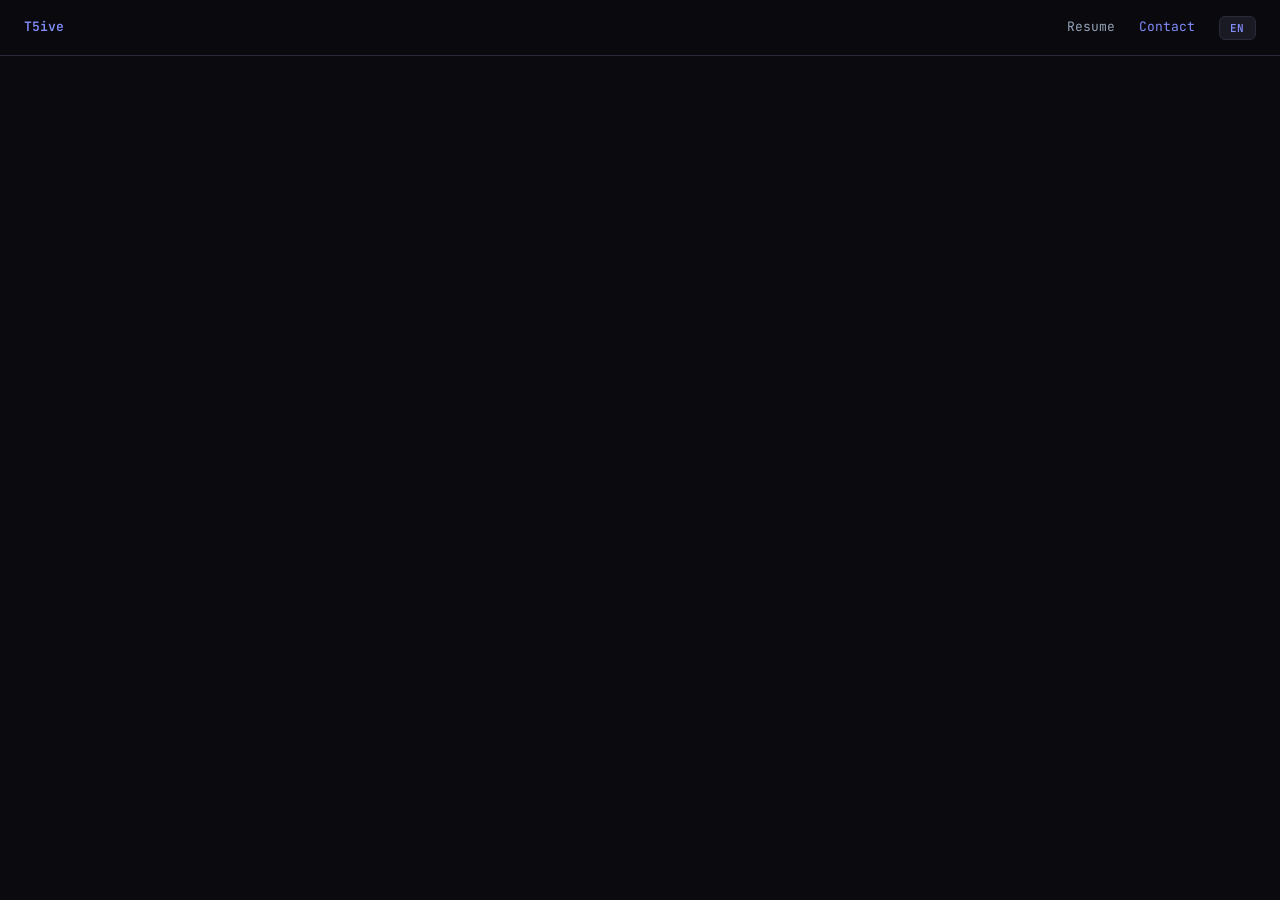
==== index.html @ d62b1da8 "Updates" ====
<!doctype html>
<html lang="en">
  <head>
    <meta charset="UTF-8" />
    <link rel="icon" type="image/svg+xml" href="/favicon.svg" />
    <meta name="viewport" content="width=device-width, initial-scale=1.0" />
    <title>Tuntitep Thaitrong — Backend Software Engineer</title>
    <script>
      // Restore path from 404.html redirect
      (function() {
        var params = new URLSearchParams(window.location.search);
        var p = params.get('p');
        if (p) {
          var q = params.get('q') || '';
          params.delete('p');
          params.delete('q');
          var rest = params.toString();
          window.history.replaceState(null, '',
            p + (q ? decodeURIComponent(q) : '') + (rest ? '?' + rest : '') + window.location.hash
          );
        }
      })();
    </script>
    <script type="module" crossorigin src="/assets/index-CTC1BdEz.js"></script>
    <link rel="stylesheet" crossorigin href="/assets/index-IvMr26fl.css">
  </head>
  <body>
    <div id="root"></div>
  </body>
</html>
---- assets/index-IvMr26fl.css ----
@import "https://fonts.googleapis.com/css2?family=Inter:wght@300;400;500;600;700;800&family=JetBrains+Mono:wght@400;500&display=swap";*,:before,:after{box-sizing:border-box;margin:0;padding:0}:root{--bg:#0a0a0f;--surface:#111118;--surface2:#1a1a24;--border:#2a2a3a;--accent:#6366f1;--accent2:#818cf8;--accent-glow:#6366f126;--text:#e2e8f0;--text-muted:#94a3b8;--text-dim:#64748b;--green:#10b981;--blue:#3b82f6;--purple:#a855f7;--orange:#f97316;--pink:#ec4899;--teal:#14b8a6}html{scroll-behavior:smooth}body{background:var(--bg);color:var(--text);-webkit-font-smoothing:antialiased;font-family:Inter,sans-serif;line-height:1.6}::-webkit-scrollbar{width:6px}::-webkit-scrollbar-track{background:var(--bg)}::-webkit-scrollbar-thumb{background:var(--border);border-radius:3px}::-webkit-scrollbar-thumb:hover{background:var(--accent)}#root{min-height:100vh}
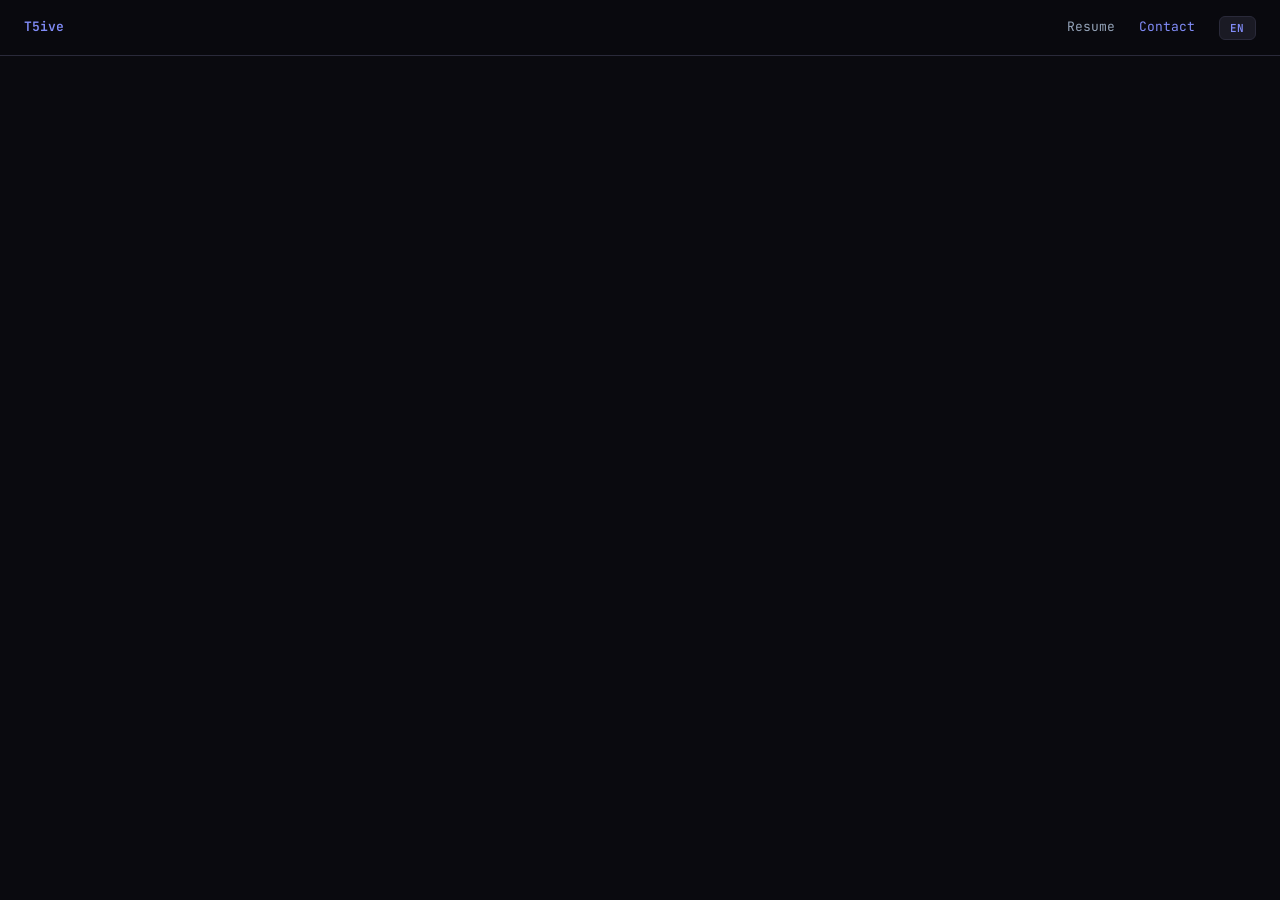
==== commit b2c0e048: "Updates" ====
--- a/index.html
+++ b/index.html
@@ -2,7 +2,7 @@
 <html lang="en">
   <head>
     <meta charset="UTF-8" />
-    <link rel="icon" type="image/svg+xml" href="/favicon.svg" />
+    <link rel="icon" type="image/x-icon" href="/favicon.ico" />
     <meta name="viewport" content="width=device-width, initial-scale=1.0" />
     <title>Tuntitep Thaitrong — Backend Software Engineer</title>
     <script>
@@ -21,7 +21,7 @@
         }
       })();
     </script>
-    <script type="module" crossorigin src="/assets/index-CTC1BdEz.js"></script>
+    <script type="module" crossorigin src="/assets/index-Cg_iF2cE.js"></script>
     <link rel="stylesheet" crossorigin href="/assets/index-IvMr26fl.css">
   </head>
   <body>
